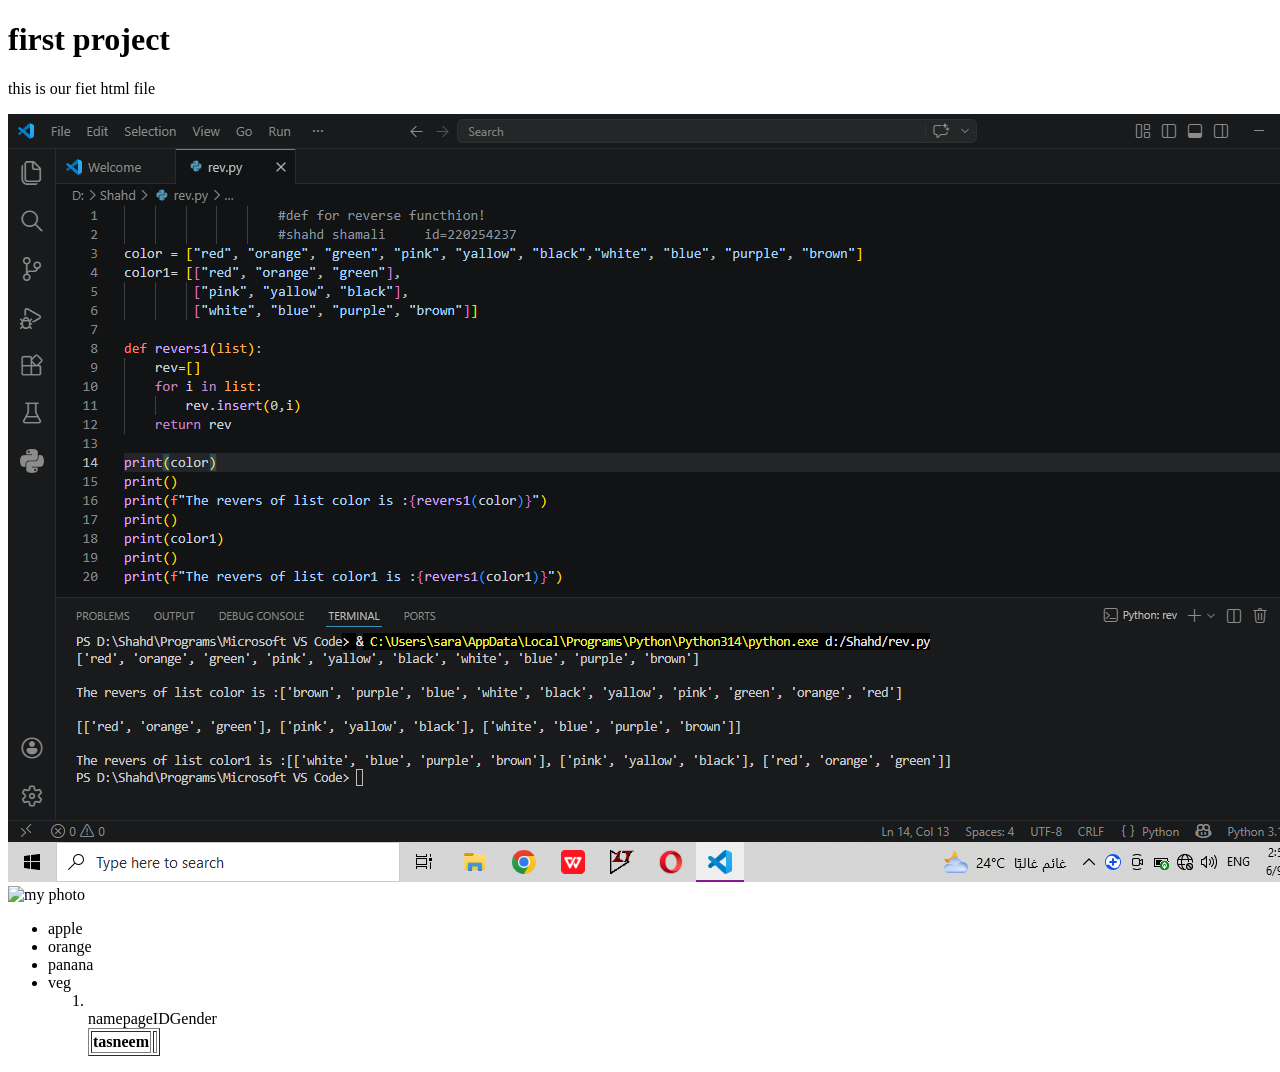
==== index.html @ 7a4fe9a5 "adding html file" ====
<!DOCTYPE html>
<html lang="en">
<head>
    <meta charset="UTF-8">
    <meta name="viewport" content="width=device-width, initial-scale=1.0">
    <title>Document</title>
</head>
<link rel="stylesheet" href="style.css">
<link rel="stylesheet" href="main.js">
    
</body>
    <h1>first project</h1>
    <p>this is our fiet html file</p>
    <a href="https:\\youtupe.com"></a>
    <img src="images/Screenshot (130).png" alt="my cirtificat">
    <img src="images/UserAccountBroker.exe" style="width: 40px;" alt="my photo">
    <ul fruits>
        <li>apple</li>
        <li>orange</li>
        <li>panana</li>
        <li>veg</li>
    <ol>
        <li></li>
    <table border="1" border collapse>
        <thead>name</thead>
        <thead>page</thead>
        <thead>ID</thead>
        <thead>Gender</thead>
        <thead>
        <tbody>
            <th>tasneem</th>
            <th></th>
        </tbody>
    </html>
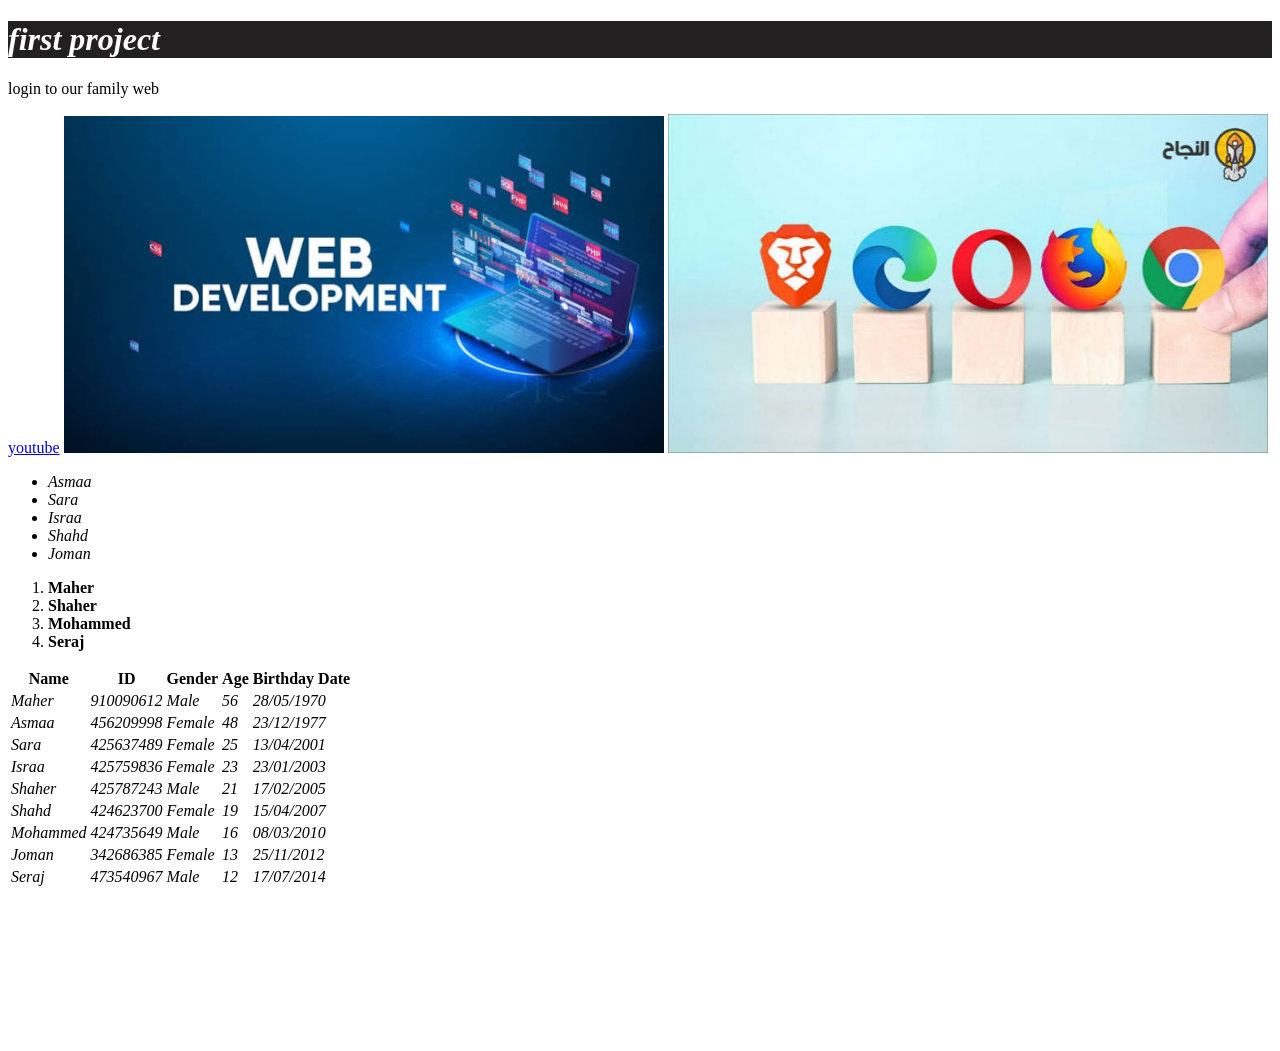
==== commit 4235e250: "Upload index.html" ====
--- a/index.html
+++ b/index.html
@@ -3,32 +3,108 @@
 <head>
     <meta charset="UTF-8">
     <meta name="viewport" content="width=device-width, initial-scale=1.0">
-    <title>Document</title>
+    <title>First Web project</title>
+    <link rel="stylesheet" href="style.css">
+    <link rel="stylesheet" href="main.js">
 </head>
-<link rel="stylesheet" href="style.css">
-<link rel="stylesheet" href="main.js">
-    
+
+<body>
+        <h1>first project</h1>
+        <p>login to our family web</p>
+        <a href="https://www.youtube.com/">youtube</a>
+        <img src="images/web.jpg" style="width:600px;" alt="my cirtificat">
+        <img src="images/Web.com.jpg" style="width:600px;" alt="my photo">
+    <ul>
+        <li><em> Asmaa </em></li>
+        <li><em> Sara </em></li>
+        <li><em> Israa </em></li>
+        <li><em> Shahd </em></li>
+        <li><em> Joman </em></li>
+    </ul>
+    <ol>
+        <li><strong> Maher </strong></li>
+        <li><strong> Shaher </strong></li>
+        <li><strong> Mohammed </strong></li>
+        <li><strong> Seraj </strong></li>
+    </ol>
+        
+    <table>
+        <thead>
+            <tr>
+                <th><strong> Name </strong></th>
+                <th><strong> ID </strong></th>
+                <th><strong>     Gender </strong></th>
+                <th><strong> Age </strong></th>
+                <th><strong> Birthday Date </strong></th>
+            </tr>
+        </thead>
+        <tbody>
+            <tr>
+                <td><em> Maher </em></td>
+                <td><em> 910090612 </em></td>
+                <td><em> Male </em></td>
+                <td><em> 56 </em></td>
+                <td><em> 28/05/1970 </em></td>
+            </tr>
+            <tr>
+                <td><em> Asmaa </em></td>
+                <td><em> 456209998 </em></td>
+                <td><em> Female </em></td>
+                <td><em> 48 </em></td>
+                <td><em> 23/12/1977 </em></td>
+            </tr>
+            <tr>
+                <td><em> Sara </em></td>
+                <td><em> 425637489 </em></td>
+                <td><em> Female </em></td>
+                <td><em> 25 </em></td>
+                <td><em> 13/04/2001 </em></td>
+            </tr>
+            <tr>
+                <td><em> Israa </em></td>
+                <td><em> 425759836 </em></td>
+                <td><em> Female </em></td>
+                <td><em> 23 </em></td>
+                <td><em> 23/01/2003 </em></td>
+            </tr>
+            <tr>
+                <td><em> Shaher </em></td>
+                <td><em> 425787243 </em></td>
+                <td><em> Male </em></td>
+                <td><em> 21 </em></td>
+                <td><em> 17/02/2005 </em></td>
+            </tr>
+            <tr>
+                <td><em> Shahd </em></td>
+                <td><em> 424623700 </em></td>
+                <td><em> Female </em></td>
+                <td><em> 19 </em></td>
+                <td><em> 15/04/2007 </em></td>
+            </tr>
+            <tr>
+                <td><em> Mohammed </em></td>
+                <td><em> 424735649 </em></td>
+                <td><em> Male </em></td>
+                <td><em> 16 </em></td>
+                <td><em> 08/03/2010 </em></td>
+            </tr>
+            <tr>
+                <td><em> Joman </em></td>
+                <td><em> 342686385 </em></td>
+                <td><em> Female </em></td>
+                <td><em> 13 </em></td>
+                <td><em> 25/11/2012 </em></td>
+            </tr>
+            <tr>
+                <td><em> Seraj </em></td>
+                <td><em> 473540967 </em></td>
+                <td><em> Male </em></td>
+                <td><em> 12 </em></td>
+                <td><em> 17/07/2014 </em></td>
+            </tr>
+        </tbody>
+    </table>
+    <video src="video/vah-gtws-feg (2026-06-29 15_30 GMT).mp4"></video>
 </body>
-    <h1>first project</h1>
-    <p>this is our fiet html file</p>
-    <a href="https:\\youtupe.com"></a>
-    <img src="images/Screenshot (130).png" alt="my cirtificat">
-    <img src="images/UserAccountBroker.exe" style="width: 40px;" alt="my photo">
-    <ul fruits>
-        <li>apple</li>
-        <li>orange</li>
-        <li>panana</li>
-        <li>veg</li>
-    <ol>
-        <li></li>
-    <table border="1" border collapse>
-        <thead>name</thead>
-        <thead>page</thead>
-        <thead>ID</thead>
-        <thead>Gender</thead>
-        <thead>
-        <tbody>
-            <th>tasneem</th>
-            <th></th>
-        </tbody>
-    </html>+</html>
+
--- a/style.css
+++ b/style.css
@@ -0,0 +1,60 @@
+.programming{
+    color: blueviolet;
+    text-align: center;
+}
+.body{
+    color: rgb(0, 0, 0);
+}
+
+span{color: aqua;}
+h1{
+    text-align: left;
+    background-color: rgb(34, 32, 32);
+    color:white;
+    font-family: 'Times New Roman', Times, serif;
+    font-style: oblique;
+}
+h2{text-align: center;
+    color: yellow;
+    background-color: rgb(192, 44, 68);
+    font-family: monospace;
+    font-style: italic;
+}
+h3{
+    text-align: right;
+    color: red;
+    background-color: rgb(67, 218, 67);
+    font-family:'Segoe UI', Tahoma, Geneva, Verdana, sans-serif;
+    font-style: normal;
+    text-decoration: underline;
+}
+.one{
+   
+    color: rgb(0, 0, 0);
+    border-color: rgb(224, 26, 59);
+    background-color: pink;
+    border-radius: 50%;
+    border-width: 2px;
+    width: 100px;
+    text-align: center;
+    font-weight: bold;
+    border-style: groove;
+}
+.two{
+    color: white;
+    background-color: #590ba1;
+    border-radius: 50%;
+    border-style: hidden;
+    width: 20px;
+    text-align: center;
+    size: 40px;
+}
+.three{
+    color: white;
+    background-color: rgb(74, 233, 74);
+    text-align: center;
+    width: 150px;
+    border-color: rgb(66, 57, 57);
+    box-shadow: 0px 4px 10px rgba(0, 0, 0, 0.3);
+    border-width: 3px;
+}
